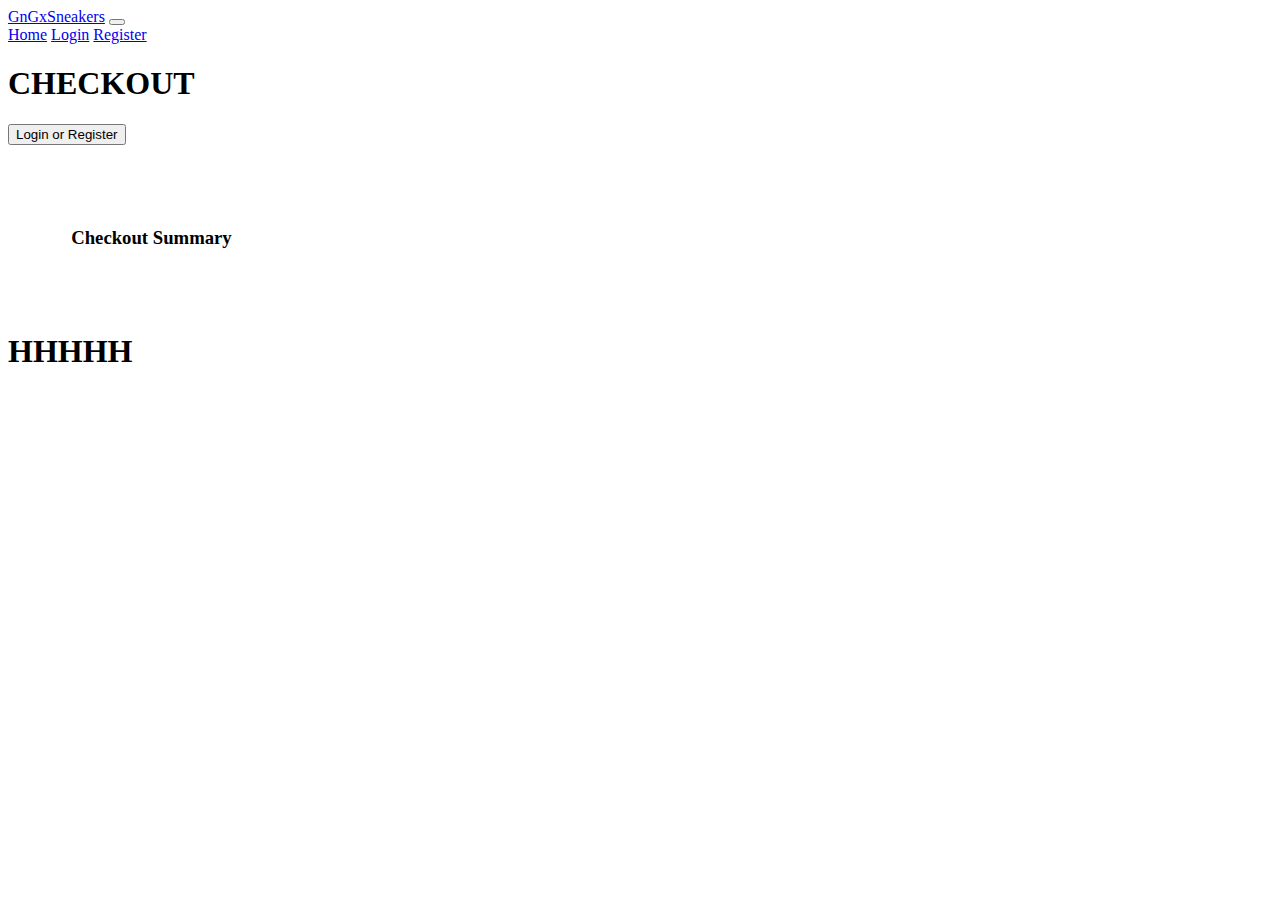
==== checkout/checkout.html @ 61fe2609 "add first changes" ====
<!DOCTYPE html>
<html lang="en" dir="ltr">

<head>
  <meta charset="utf-8">
  <title>GnG Chekout</title>
  <link rel="stylesheet" href="\D:\Coding\Web Development\GnG-Sneakers\css\styles.css">

  <!-- Bootstraps 5 -->
  <link href="https://cdn.jsdelivr.net/npm/bootstrap@5.0.2/dist/css/bootstrap.min.css" rel="stylesheet" integrity="sha384-EVSTQN3/azprG1Anm3QDgpJLIm9Nao0Yz1ztcQTwFspd3yD65VohhpuuCOmLASjC" crossorigin="anonymous">
  <script src="https://cdn.jsdelivr.net/npm/bootstrap@5.0.2/dist/js/bootstrap.bundle.min.js" integrity="sha384-MrcW6ZMFYlzcLA8Nl+NtUVF0sA7MsXsP1UyJoMp4YLEuNSfAP+JcXn/tWtIaxVXM" crossorigin="anonymous"></script>

  <!-- Google Font -->
  <link rel="preconnect" href="https://fonts.googleapis.com">
  <link rel="preconnect" href="https://fonts.gstatic.com" crossorigin>
  <link href="https://fonts.googleapis.com/css2?family=Montserrat:wght@100;500;700;900&display=swap" rel="stylesheet">
  <link href="https://fonts.googleapis.com/css2?family=Kalam:wght@700&display=swap" rel="stylesheet">
</head>

<body>

  <div class="container-fluid" style="padding: 0;">
    <nav class="navbar navbar-expand-lg navbar-dark nav-custom">
      <div class="container-fluid">
        <a class="navbar-brand" href="#">GnGxSneakers</a>
        <button class="navbar-toggler" type="button" data-bs-toggle="collapse" data-bs-target="#navbarNavAltMarkup" aria-controls="navbarNavAltMarkup" aria-expanded="false" aria-label="Toggle navigation">
          <span class="navbar-toggler-icon"></span>
        </button>
        <div class="collapse navbar-collapse" id="navbarNavAltMarkup">
          <div class="navbar-nav ms-auto">
            <a class="nav-link active" aria-current="page" href="/Coding/Web%20Development/GnG-Sneakers/index.html">Home</a>
            <a class="nav-link" href="#">Login</a>
            <a class="nav-link" href="#">Register</a>
          </div>
        </div>
      </div>
    </nav>
  </div>

  <div class="">
    <h1 id="co-heading">CHECKOUT</h1>
  </div>

  <div class="container-fluid">
    <div class="row co-content">
      <div class="col-8 address">
        <div class="d-grid gap-2 d-md-block login-btn">
          <button class="btn btn-dark btn-lg" type="button">Login or Register</button>
        </div>
      </div>
      <div class="col-4 co">
        <h3 style="padding: 5%;">Checkout Summary</h3>

      <div class="checkout-box">
        <div class="order">
          <h1>HHHHH</h1>
        </div>
      </div>
      </div>
    </div>
  </div>


</body>

</html>
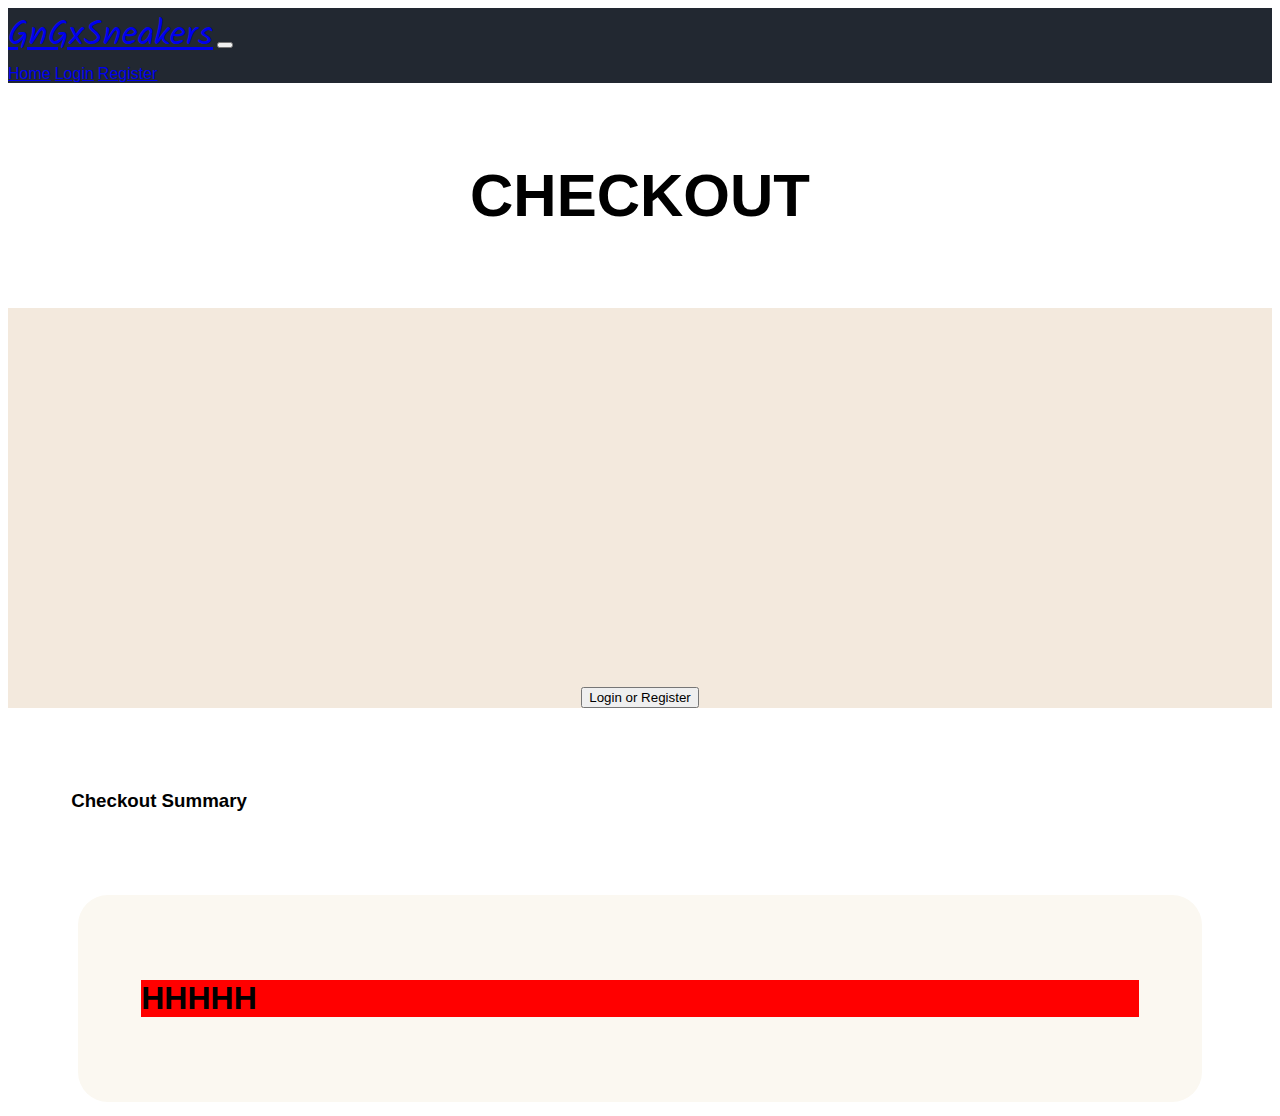
==== commit 756da6bc: "fix css sources" ====
--- a/checkout/checkout.html
+++ b/checkout/checkout.html
@@ -4,7 +4,7 @@
 <head>
   <meta charset="utf-8">
   <title>GnG Chekout</title>
-  <link rel="stylesheet" href="\D:\Coding\Web Development\GnG-Sneakers\css\styles.css">
+  <link rel="stylesheet" href="\css\styles.css">
 
   <!-- Bootstraps 5 -->
   <link href="https://cdn.jsdelivr.net/npm/bootstrap@5.0.2/dist/css/bootstrap.min.css" rel="stylesheet" integrity="sha384-EVSTQN3/azprG1Anm3QDgpJLIm9Nao0Yz1ztcQTwFspd3yD65VohhpuuCOmLASjC" crossorigin="anonymous">
@@ -28,7 +28,7 @@
         </button>
         <div class="collapse navbar-collapse" id="navbarNavAltMarkup">
           <div class="navbar-nav ms-auto">
-            <a class="nav-link active" aria-current="page" href="/Coding/Web%20Development/GnG-Sneakers/index.html">Home</a>
+            <a class="nav-link active" aria-current="page" href="/index.html">Home</a>
             <a class="nav-link" href="#">Login</a>
             <a class="nav-link" href="#">Register</a>
           </div>
@@ -48,9 +48,8 @@
           <button class="btn btn-dark btn-lg" type="button">Login or Register</button>
         </div>
       </div>
-      <div class="col-4 co">
+      <div class="col-4 co-sum">
         <h3 style="padding: 5%;">Checkout Summary</h3>
-
       <div class="checkout-box">
         <div class="order">
           <h1>HHHHH</h1>
